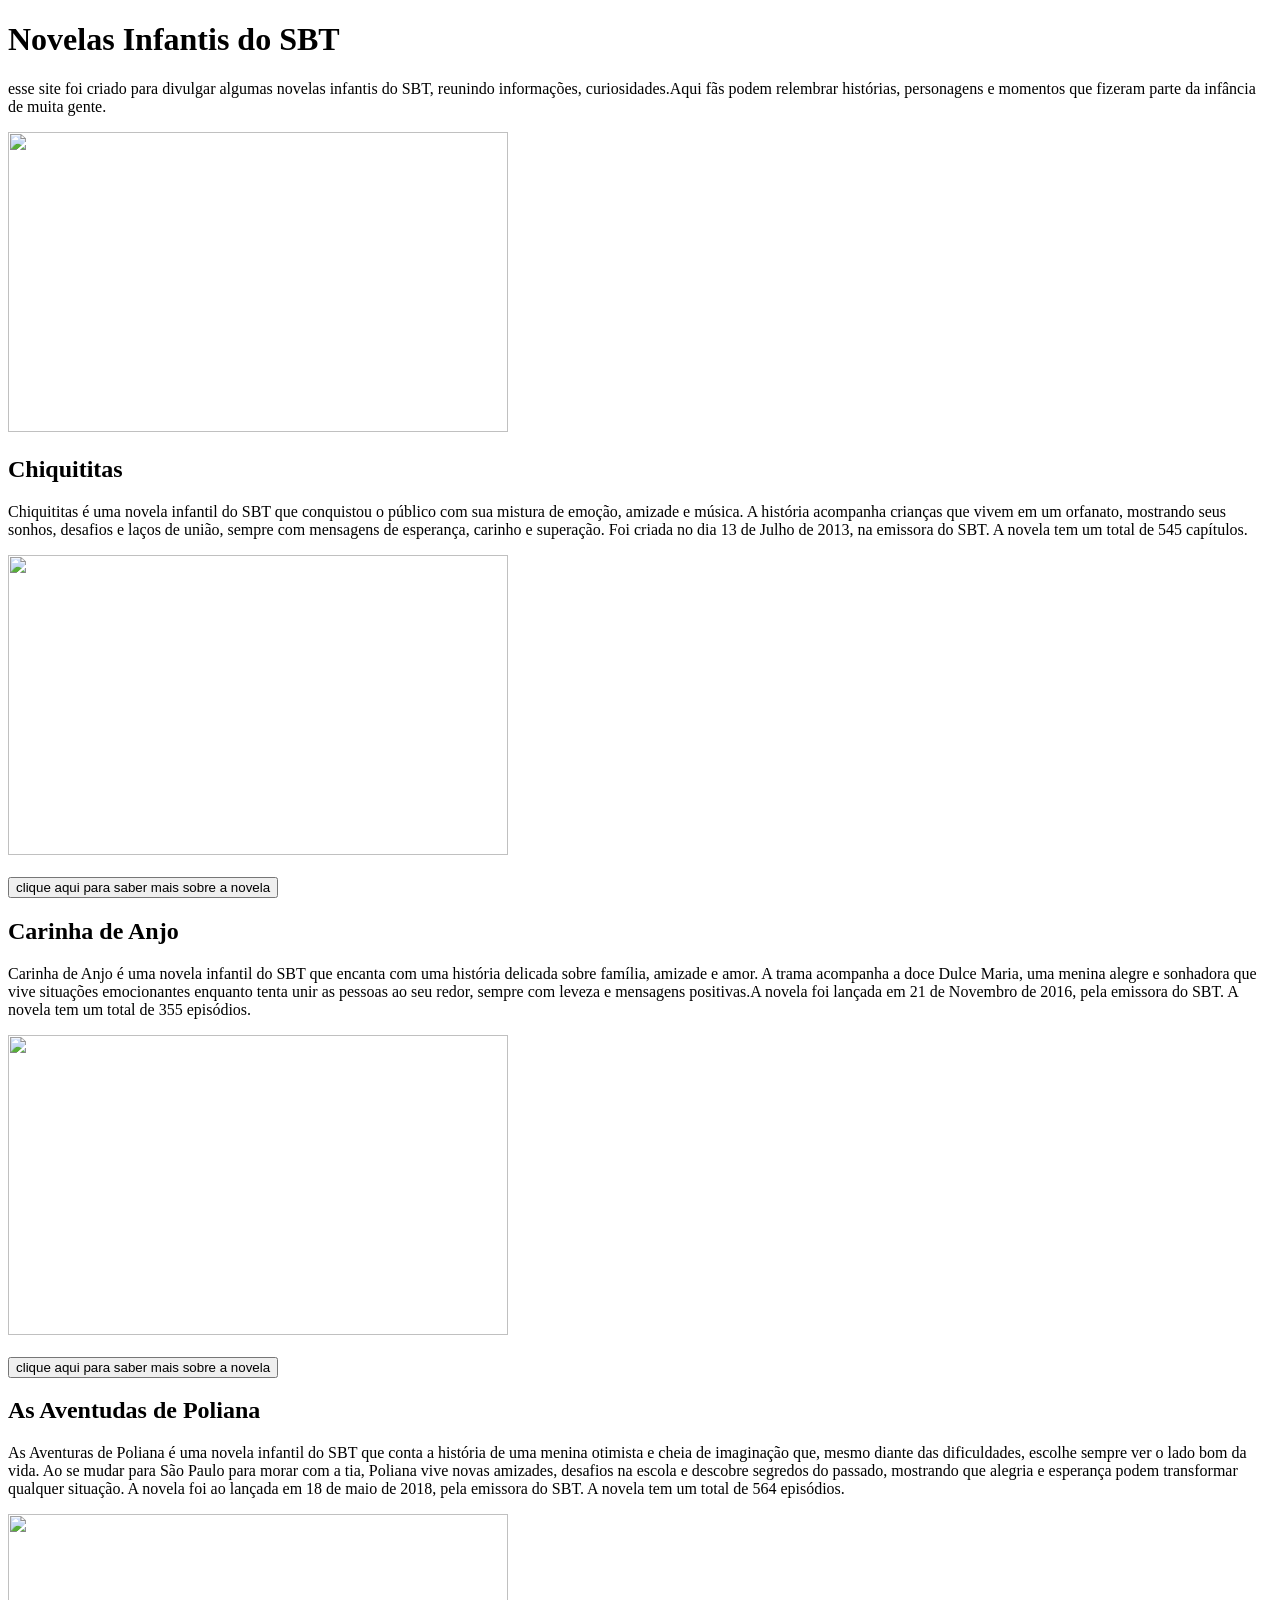
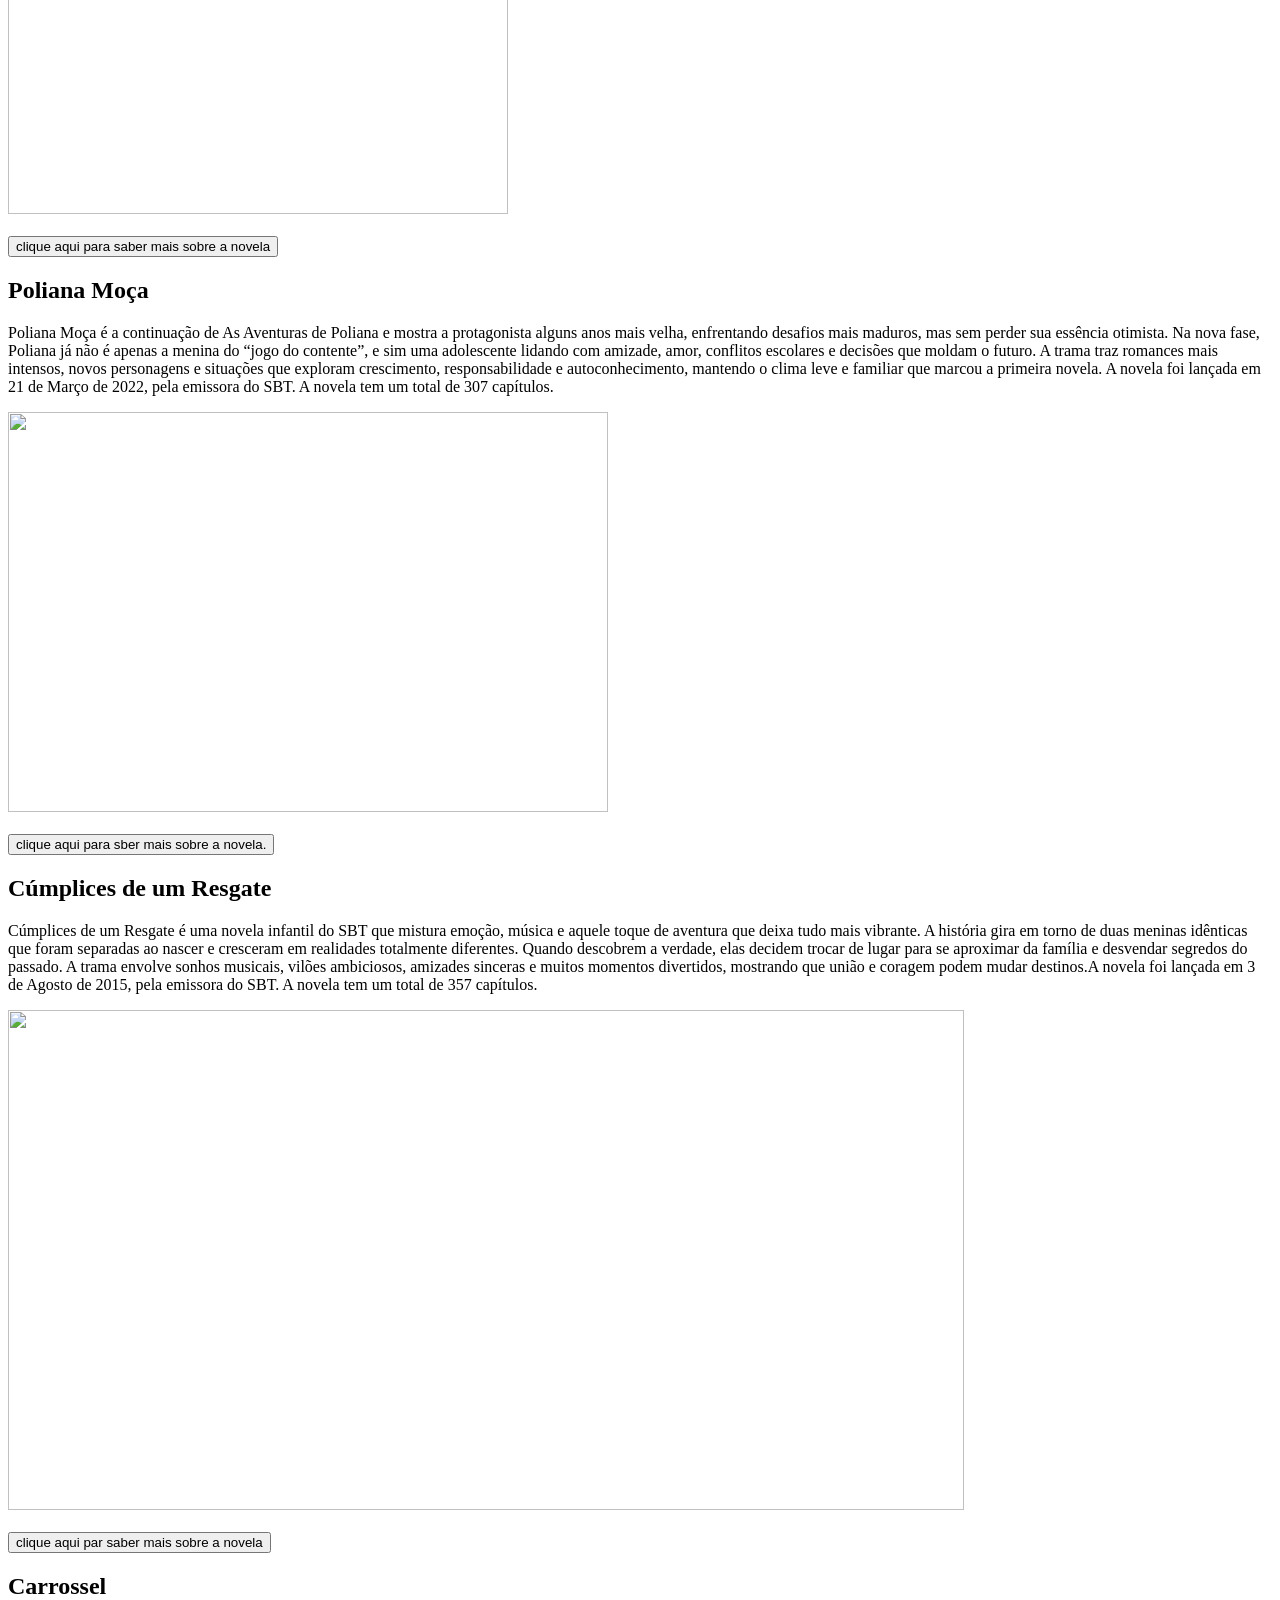
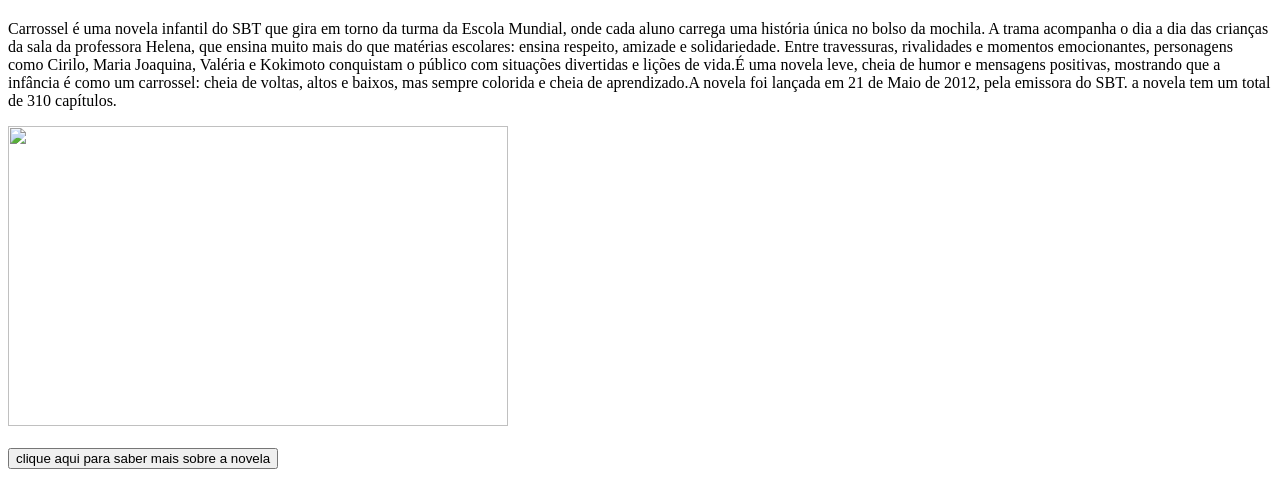
==== index.html @ 581231fd "Add files via upload" ====
<!DOCTYPE html>
<html lang="pt-br">
<head>
    <meta charset="UTF-8">
    <meta name="viewport" content="width=device-width, initial-scale=1.0">
    <title>Clara Site</title>
</head>
<body>
   <h1>Novelas Infantis do SBT</h1> 
   <P>esse site foi criado para divulgar algumas novelas infantis do SBT, reunindo informações, curiosidades.Aqui fãs podem relembrar histórias, personagens e momentos que fizeram parte da infância de muita gente.</P>
<img height="300" width="500" src="https://oplanetatv.clickgratis.com.br/_upload/content/2025/01/20/novelas-infantis-no-sbt-enfrentam-incertezas-emissora-avalia-nova-estrategia-para-dramaturgia-678e34be209c5.webp">

   <h2>Chiquititas</h2>
<p>Chiquititas é uma novela infantil do SBT que conquistou o público com sua mistura de emoção, amizade e música. A história acompanha crianças que vivem em um orfanato, mostrando seus sonhos, desafios e laços de união, sempre com mensagens de esperança, carinho e superação. Foi criada no dia 13 de Julho de 2013, na emissora do SBT. A novela tem um total de 545 capítulos.</p>
<img height="300" width="500" src="https://www.famososecelebridades.com.br/wp-content/uploads/2024/05/CHIQUITITAS-1024x576.jpg">
<br><br><a href="pag2.html"><button>clique aqui para saber mais sobre a novela</button></a>

<h2>Carinha de Anjo</h2>
<p>Carinha de Anjo é uma novela infantil do SBT que encanta com uma história delicada sobre família, amizade e amor. A trama acompanha a doce Dulce Maria, uma menina alegre e sonhadora que vive situações emocionantes enquanto tenta unir as pessoas ao seu redor, sempre com leveza e mensagens positivas.A novela foi lançada em 21 de Novembro de 2016, pela emissora do SBT. A novela tem um total de 355 episódios.</p>
<img height="300" width="500" src="https://img.observatoriodatv.com.br/wp-content/uploads/2016/11/Posadas-da-Coletiva-Carinha-de-Anjo-Foto-Lourival-Ribeiro-5.jpg">
<br><br><a href="pag2.html"><button>clique aqui para saber mais sobre a novela</button></a>

<h2>As Aventudas de Poliana</h2>
<p>As Aventuras de Poliana é uma novela infantil do SBT que conta a história de uma menina otimista e cheia de imaginação que, mesmo diante das dificuldades, escolhe sempre ver o lado bom da vida. Ao se mudar para São Paulo para morar com a tia, Poliana vive novas amizades, desafios na escola e descobre segredos do passado, mostrando que alegria e esperança podem transformar qualquer situação. A novela foi ao lançada em 18 de maio de 2018, pela emissora do SBT. A novela tem um total de 564 episódios.</p>
<img height="300" width="500" src="https://rd1.com.br/wp-content/uploads/2019/02/20190219-image015.jpg">
<br><br><a href="pag2.html"><button>clique aqui para saber mais sobre a novela</button></a>

<h2>Poliana Moça</h2>
<p>Poliana Moça é a continuação de As Aventuras de Poliana e mostra a protagonista alguns anos mais velha, enfrentando desafios mais maduros, mas sem perder sua essência otimista. Na nova fase, Poliana já não é apenas a menina do “jogo do contente”, e sim uma adolescente lidando com amizade, amor, conflitos escolares e decisões que moldam o futuro. A trama traz romances mais intensos, novos personagens e situações que exploram crescimento, responsabilidade e autoconhecimento, mantendo o clima leve e familiar que marcou a primeira novela. A novela foi lançada em 21 de Março de 2022, pela emissora do SBT. A novela tem um total de 307 capítulos.</p>
<img height="400" width="600" src="https://festivalteen.com.br/wp-content/uploads/2022/03/150322-Elenco-Poliana-Moca-Foto-Lourival-Ribeiro-SBT-8-1-scaled-e1647618330706.jpg">
<br><br><a href="pag2.html"><button>clique aqui para sber mais sobre a novela.</button></a>

<h2>Cúmplices de um Resgate</h2>
<p>Cúmplices de um Resgate é uma novela infantil do SBT que mistura emoção, música e aquele toque de aventura que deixa tudo mais vibrante. A história gira em torno de duas meninas idênticas que foram separadas ao nascer e cresceram em realidades totalmente diferentes. Quando descobrem a verdade, elas decidem trocar de lugar para se aproximar da família e desvendar segredos do passado. A trama envolve sonhos musicais, vilões ambiciosos, amizades sinceras e muitos momentos divertidos, mostrando que união e coragem podem mudar destinos.A novela foi lançada em 3 de Agosto de 2015, pela emissora do SBT. A novela tem um total de 357 capítulos.</p>
<img height="500" width="956" src="https://conteudo.imguol.com.br/c/entretenimento/2015/03/16/elenco-de-cumplices-de-um-resgate-tem-primeiro-encontro-antes-das-gravacoes-da-nova-novela-do-sbt-1426541959802_956x500.jpg">
<br><br><a href="pag2.html"><button>clique aqui par saber mais sobre a novela</button></a>

<h2>Carrossel</h2>
<p>Carrossel é uma novela infantil do SBT que gira em torno da turma da Escola Mundial, onde cada aluno carrega uma história única no bolso da mochila. A trama acompanha o dia a dia das crianças da sala da professora Helena, que ensina muito mais do que matérias escolares: ensina respeito, amizade e solidariedade. Entre travessuras, rivalidades e momentos emocionantes, personagens como Cirilo, Maria Joaquina, Valéria e Kokimoto conquistam o público com situações divertidas e lições de vida.É uma novela leve, cheia de humor e mensagens positivas, mostrando que a infância é como um carrossel: cheia de voltas, altos e baixos, mas sempre colorida e cheia de aprendizado.A novela foi lançada em 21 de Maio de 2012, pela emissora do SBT. a novela tem um total de 310 capítulos.</p>
<img height="300" width="500" src="https://noticiasdatv.uol.com.br/media/_versions/artigos_2021/elenco-carrossel-criancas-antes-depois-por-onde-anda-sbt-1905_fixed_large.jpg">
<br><br><a href="pag2.html"><button>clique aqui para saber mais sobre a novela</button></a>








</body>
</html>
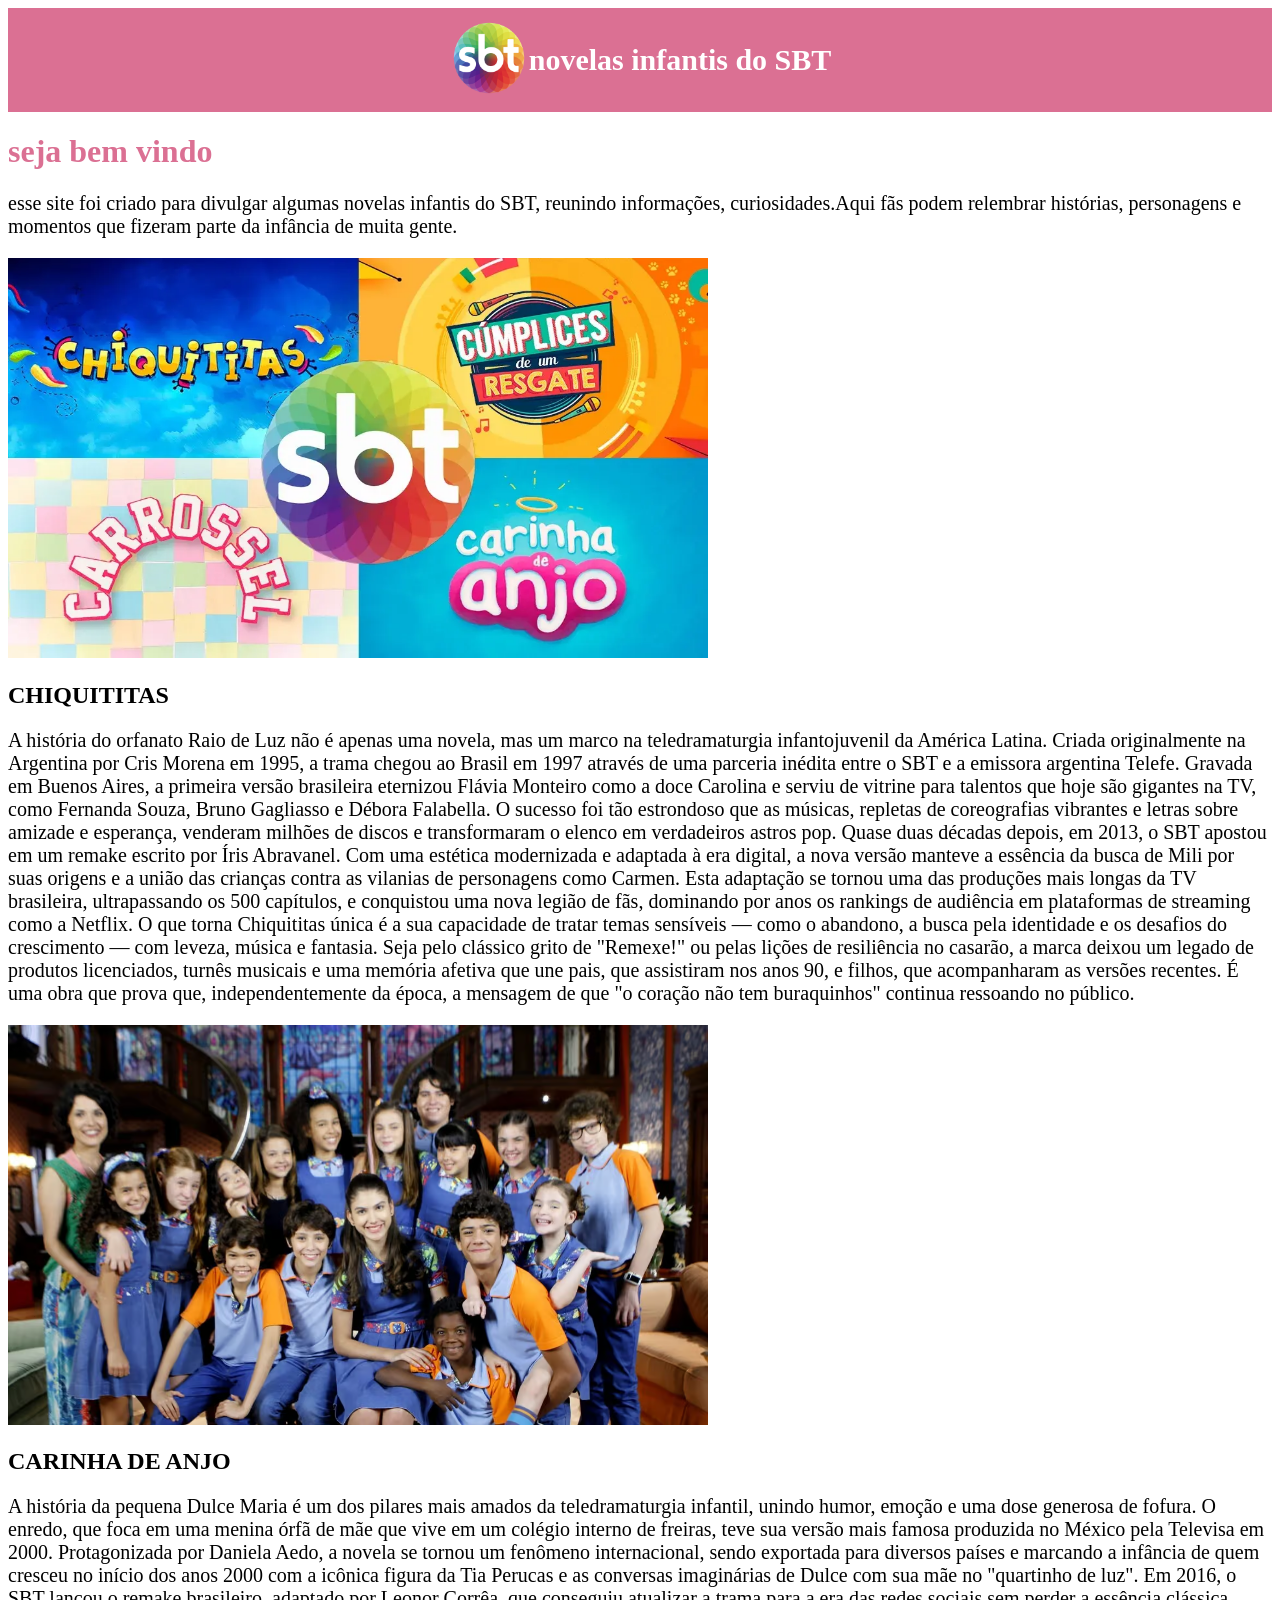
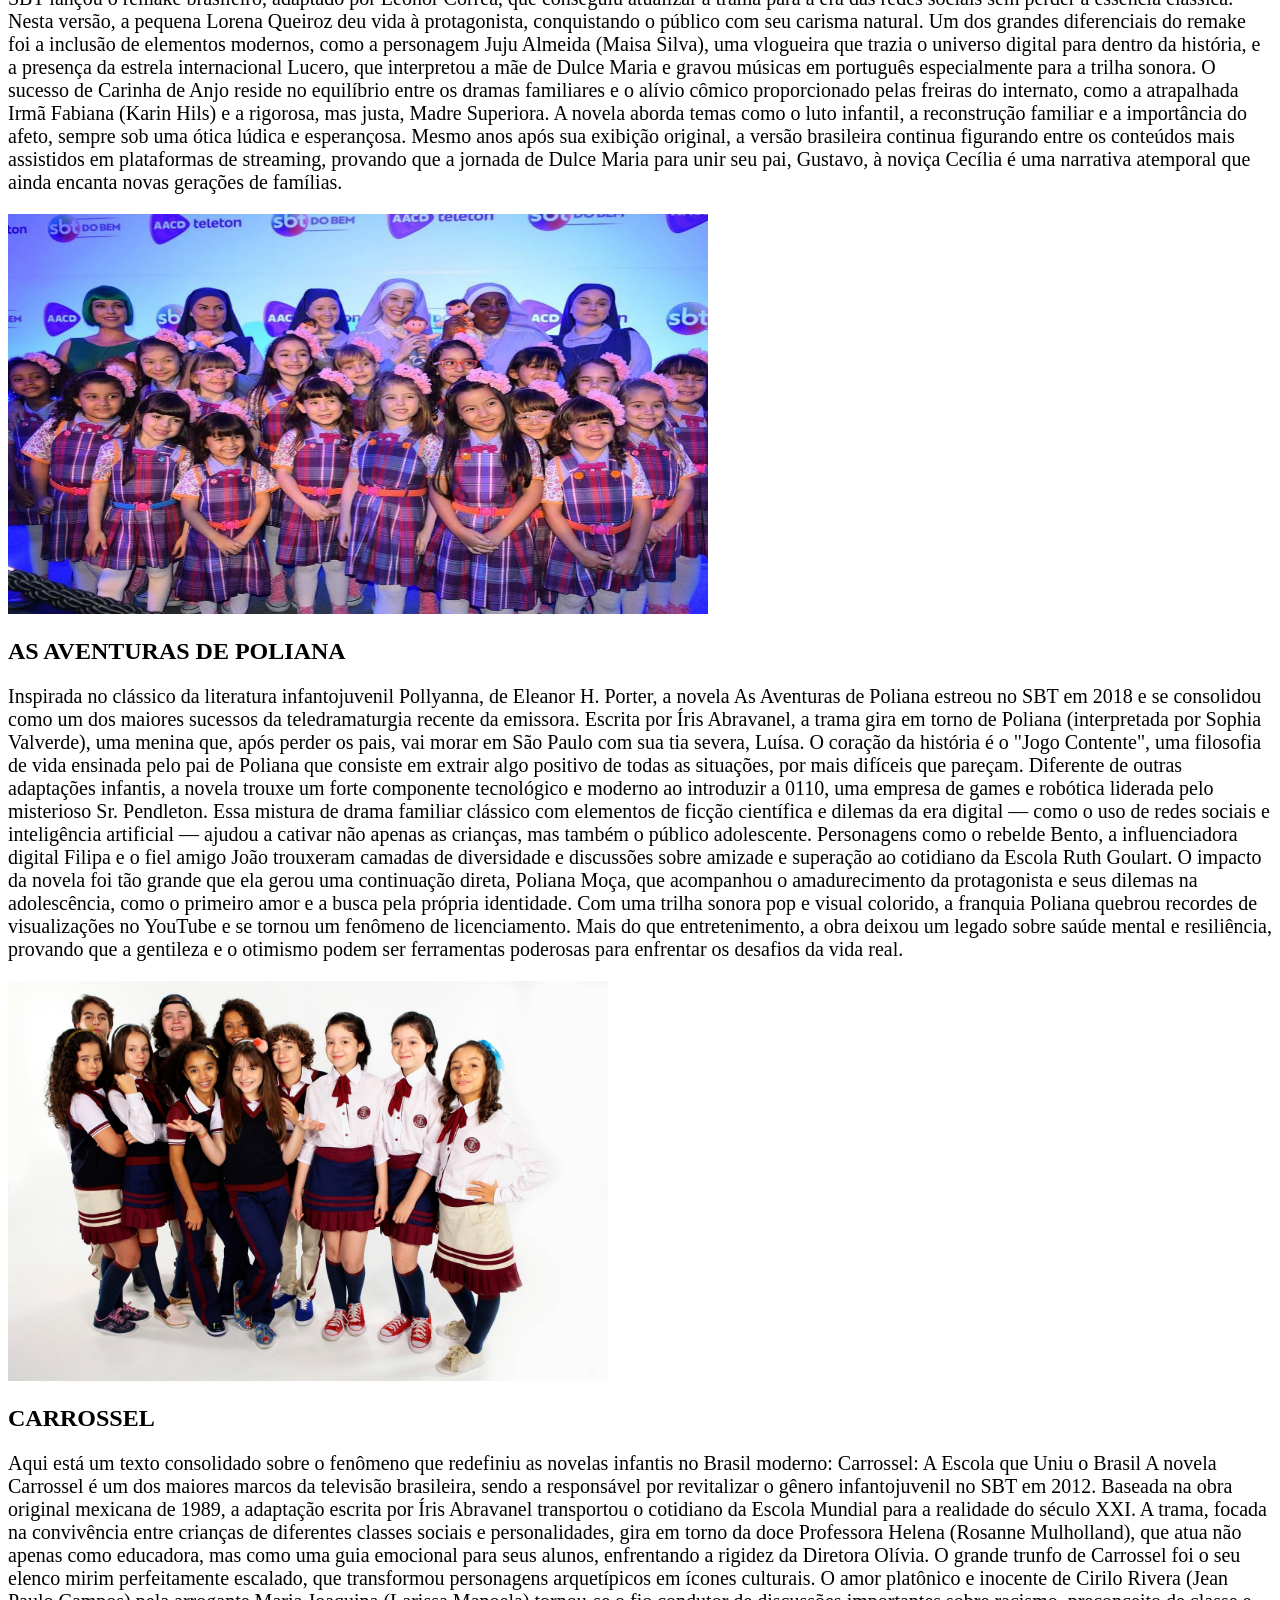
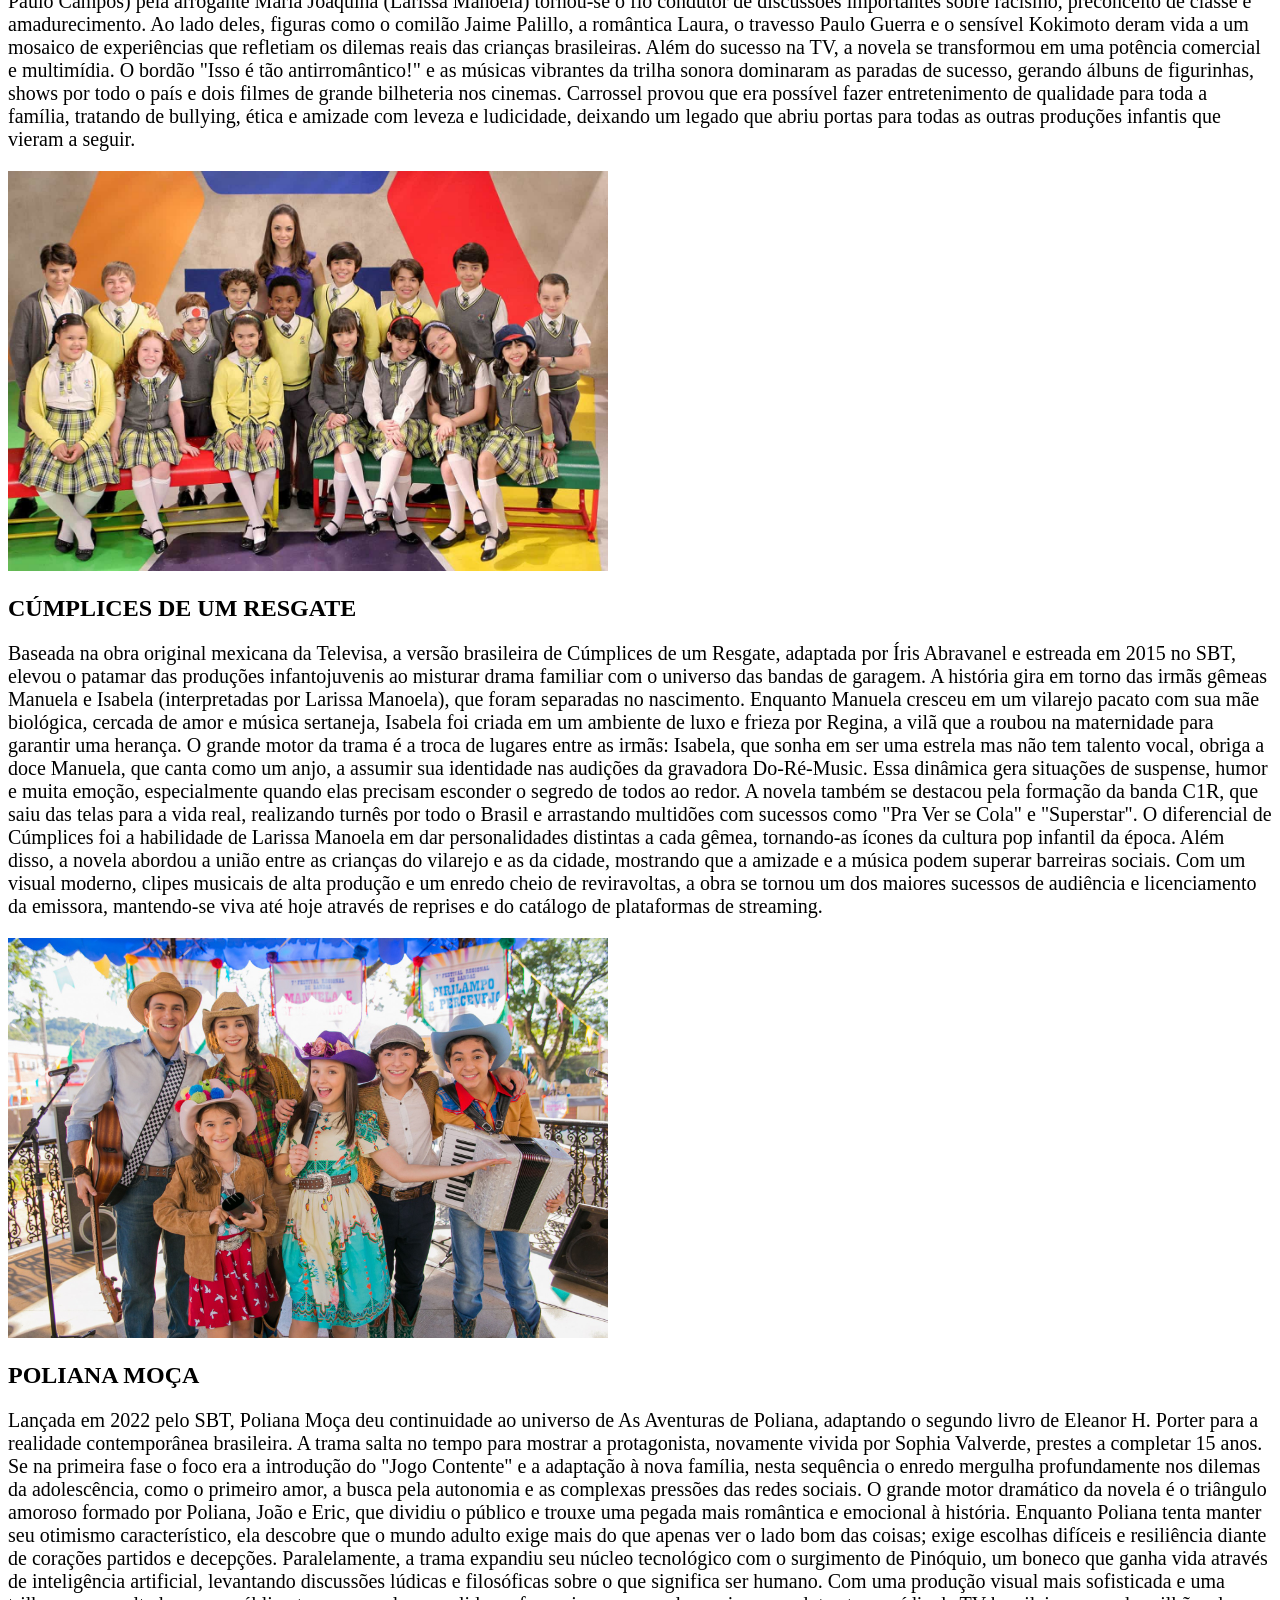
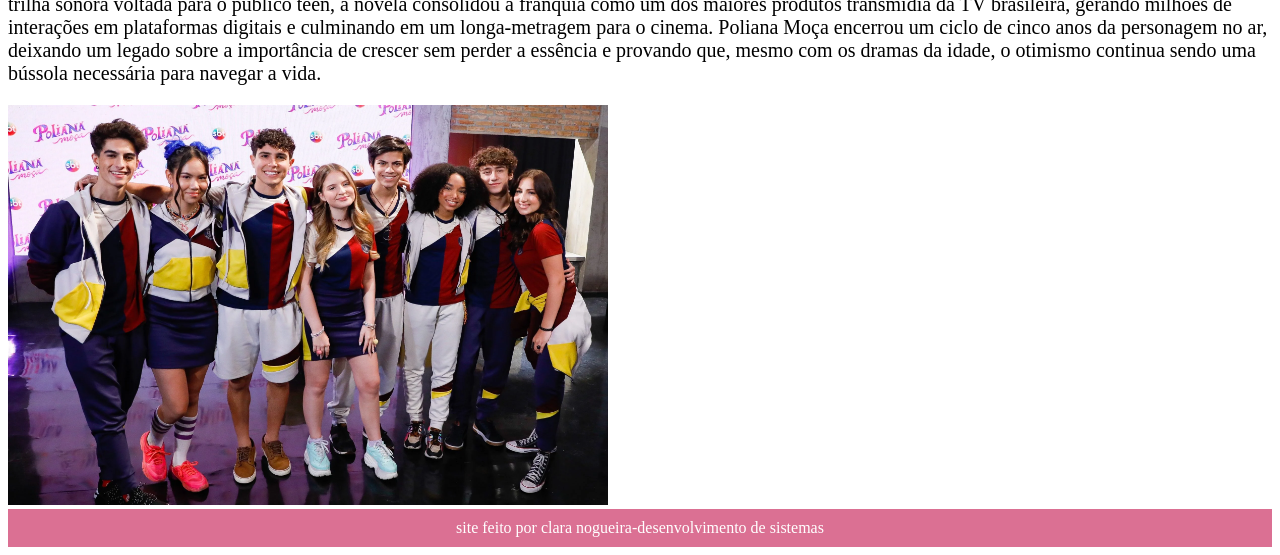
==== commit ac950455: "Add files via upload" ====
--- a/index.html
+++ b/index.html
@@ -1,51 +1,62 @@
-<!DOCTYPE html>
-<html lang="pt-br">
-<head>
-    <meta charset="UTF-8">
-    <meta name="viewport" content="width=device-width, initial-scale=1.0">
-    <title>Clara Site</title>
-</head>
-<body>
-   <h1>Novelas Infantis do SBT</h1> 
-   <P>esse site foi criado para divulgar algumas novelas infantis do SBT, reunindo informações, curiosidades.Aqui fãs podem relembrar histórias, personagens e momentos que fizeram parte da infância de muita gente.</P>
-<img height="300" width="500" src="https://oplanetatv.clickgratis.com.br/_upload/content/2025/01/20/novelas-infantis-no-sbt-enfrentam-incertezas-emissora-avalia-nova-estrategia-para-dramaturgia-678e34be209c5.webp">
-
-   <h2>Chiquititas</h2>
-<p>Chiquititas é uma novela infantil do SBT que conquistou o público com sua mistura de emoção, amizade e música. A história acompanha crianças que vivem em um orfanato, mostrando seus sonhos, desafios e laços de união, sempre com mensagens de esperança, carinho e superação. Foi criada no dia 13 de Julho de 2013, na emissora do SBT. A novela tem um total de 545 capítulos.</p>
-<img height="300" width="500" src="https://www.famososecelebridades.com.br/wp-content/uploads/2024/05/CHIQUITITAS-1024x576.jpg">
-<br><br><a href="pag2.html"><button>clique aqui para saber mais sobre a novela</button></a>
-
-<h2>Carinha de Anjo</h2>
-<p>Carinha de Anjo é uma novela infantil do SBT que encanta com uma história delicada sobre família, amizade e amor. A trama acompanha a doce Dulce Maria, uma menina alegre e sonhadora que vive situações emocionantes enquanto tenta unir as pessoas ao seu redor, sempre com leveza e mensagens positivas.A novela foi lançada em 21 de Novembro de 2016, pela emissora do SBT. A novela tem um total de 355 episódios.</p>
-<img height="300" width="500" src="https://img.observatoriodatv.com.br/wp-content/uploads/2016/11/Posadas-da-Coletiva-Carinha-de-Anjo-Foto-Lourival-Ribeiro-5.jpg">
-<br><br><a href="pag2.html"><button>clique aqui para saber mais sobre a novela</button></a>
-
-<h2>As Aventudas de Poliana</h2>
-<p>As Aventuras de Poliana é uma novela infantil do SBT que conta a história de uma menina otimista e cheia de imaginação que, mesmo diante das dificuldades, escolhe sempre ver o lado bom da vida. Ao se mudar para São Paulo para morar com a tia, Poliana vive novas amizades, desafios na escola e descobre segredos do passado, mostrando que alegria e esperança podem transformar qualquer situação. A novela foi ao lançada em 18 de maio de 2018, pela emissora do SBT. A novela tem um total de 564 episódios.</p>
-<img height="300" width="500" src="https://rd1.com.br/wp-content/uploads/2019/02/20190219-image015.jpg">
-<br><br><a href="pag2.html"><button>clique aqui para saber mais sobre a novela</button></a>
-
-<h2>Poliana Moça</h2>
-<p>Poliana Moça é a continuação de As Aventuras de Poliana e mostra a protagonista alguns anos mais velha, enfrentando desafios mais maduros, mas sem perder sua essência otimista. Na nova fase, Poliana já não é apenas a menina do “jogo do contente”, e sim uma adolescente lidando com amizade, amor, conflitos escolares e decisões que moldam o futuro. A trama traz romances mais intensos, novos personagens e situações que exploram crescimento, responsabilidade e autoconhecimento, mantendo o clima leve e familiar que marcou a primeira novela. A novela foi lançada em 21 de Março de 2022, pela emissora do SBT. A novela tem um total de 307 capítulos.</p>
-<img height="400" width="600" src="https://festivalteen.com.br/wp-content/uploads/2022/03/150322-Elenco-Poliana-Moca-Foto-Lourival-Ribeiro-SBT-8-1-scaled-e1647618330706.jpg">
-<br><br><a href="pag2.html"><button>clique aqui para sber mais sobre a novela.</button></a>
-
-<h2>Cúmplices de um Resgate</h2>
-<p>Cúmplices de um Resgate é uma novela infantil do SBT que mistura emoção, música e aquele toque de aventura que deixa tudo mais vibrante. A história gira em torno de duas meninas idênticas que foram separadas ao nascer e cresceram em realidades totalmente diferentes. Quando descobrem a verdade, elas decidem trocar de lugar para se aproximar da família e desvendar segredos do passado. A trama envolve sonhos musicais, vilões ambiciosos, amizades sinceras e muitos momentos divertidos, mostrando que união e coragem podem mudar destinos.A novela foi lançada em 3 de Agosto de 2015, pela emissora do SBT. A novela tem um total de 357 capítulos.</p>
-<img height="500" width="956" src="https://conteudo.imguol.com.br/c/entretenimento/2015/03/16/elenco-de-cumplices-de-um-resgate-tem-primeiro-encontro-antes-das-gravacoes-da-nova-novela-do-sbt-1426541959802_956x500.jpg">
-<br><br><a href="pag2.html"><button>clique aqui par saber mais sobre a novela</button></a>
-
-<h2>Carrossel</h2>
-<p>Carrossel é uma novela infantil do SBT que gira em torno da turma da Escola Mundial, onde cada aluno carrega uma história única no bolso da mochila. A trama acompanha o dia a dia das crianças da sala da professora Helena, que ensina muito mais do que matérias escolares: ensina respeito, amizade e solidariedade. Entre travessuras, rivalidades e momentos emocionantes, personagens como Cirilo, Maria Joaquina, Valéria e Kokimoto conquistam o público com situações divertidas e lições de vida.É uma novela leve, cheia de humor e mensagens positivas, mostrando que a infância é como um carrossel: cheia de voltas, altos e baixos, mas sempre colorida e cheia de aprendizado.A novela foi lançada em 21 de Maio de 2012, pela emissora do SBT. a novela tem um total de 310 capítulos.</p>
-<img height="300" width="500" src="https://noticiasdatv.uol.com.br/media/_versions/artigos_2021/elenco-carrossel-criancas-antes-depois-por-onde-anda-sbt-1905_fixed_large.jpg">
-<br><br><a href="pag2.html"><button>clique aqui para saber mais sobre a novela</button></a>
-
-
-
-
-
-
-
-
-</body>
+<!DOCTYPE html>
+<html lang="pt-br">
+<head>
+    <meta charset="UTF-8">
+    <meta name="viewport" content="width=device-width, initial-scale=1.0">
+    <title>clara 02</title>
+    <link rel="stylesheet" href="style.css">
+</head>
+<body>
+    <header>
+        <img height="80" width="80" src="imagens/logo sbt.png" alt="">
+    <h2>novelas infantis do SBT</h2>
+    </header>
+<main>
+  <h1>seja bem vindo</h1>
+    <p>esse site foi criado para divulgar algumas novelas infantis do SBT, reunindo informações, curiosidades.Aqui fãs podem relembrar histórias, personagens e momentos que fizeram parte da infância de muita gente.</p>
+<img height="400" width="700" src="imagens/novelas.webp">
+
+    <h2>CHIQUITITAS</h2>
+    <p>A história do orfanato Raio de Luz não é apenas uma novela, mas um marco na teledramaturgia infantojuvenil da América Latina. Criada originalmente na Argentina por Cris Morena em 1995, a trama chegou ao Brasil em 1997 através de uma parceria inédita entre o SBT e a emissora argentina Telefe. Gravada em Buenos Aires, a primeira versão brasileira eternizou Flávia Monteiro como a doce Carolina e serviu de vitrine para talentos que hoje são gigantes na TV, como Fernanda Souza, Bruno Gagliasso e Débora Falabella. O sucesso foi tão estrondoso que as músicas, repletas de coreografias vibrantes e letras sobre amizade e esperança, venderam milhões de discos e transformaram o elenco em verdadeiros astros pop. Quase duas décadas depois, em 2013, o SBT apostou em um remake escrito por Íris Abravanel. Com uma estética modernizada e adaptada à era digital, a nova versão manteve a essência da busca de Mili por suas origens e a união das crianças contra as vilanias de personagens como Carmen. Esta adaptação se tornou uma das produções mais longas da TV brasileira, ultrapassando os 500 capítulos, e conquistou uma nova legião de fãs, dominando por anos os rankings de audiência em plataformas de streaming como a Netflix. O que torna Chiquititas única é a sua capacidade de tratar temas sensíveis — como o abandono, a busca pela identidade e os desafios do crescimento — com leveza, música e fantasia. Seja pelo clássico grito de "Remexe!" ou pelas lições de resiliência no casarão, a marca deixou um legado de produtos licenciados, turnês musicais e uma memória afetiva que une pais, que assistiram nos anos 90, e filhos, que acompanharam as versões recentes. É uma obra que prova que, independentemente da época, a mensagem de que "o coração não tem buraquinhos" continua ressoando no público.</p>
+<img height="400" width="700" src="imagens/chiquititas.jpg">
+
+<h2>CARINHA DE ANJO</h2>
+<p>A história da pequena Dulce Maria é um dos pilares mais amados da teledramaturgia infantil, unindo humor, emoção e uma dose generosa de fofura. O enredo, que foca em uma menina órfã de mãe que vive em um colégio interno de freiras, teve sua versão mais famosa produzida no México pela Televisa em 2000. Protagonizada por Daniela Aedo, a novela se tornou um fenômeno internacional, sendo exportada para diversos países e marcando a infância de quem cresceu no início dos anos 2000 com a icônica figura da Tia Perucas e as conversas imaginárias de Dulce com sua mãe no "quartinho de luz". Em 2016, o SBT lançou o remake brasileiro, adaptado por Leonor Corrêa, que conseguiu atualizar a trama para a era das redes sociais sem perder a essência clássica. Nesta versão, a pequena Lorena Queiroz deu vida à protagonista, conquistando o público com seu carisma natural. Um dos grandes diferenciais do remake foi a inclusão de elementos modernos, como a personagem Juju Almeida (Maisa Silva), uma vlogueira que trazia o universo digital para dentro da história, e a presença da estrela internacional Lucero, que interpretou a mãe de Dulce Maria e gravou músicas em português especialmente para a trilha sonora. O sucesso de Carinha de Anjo reside no equilíbrio entre os dramas familiares e o alívio cômico proporcionado pelas freiras do internato, como a atrapalhada Irmã Fabiana (Karin Hils) e a rigorosa, mas justa, Madre Superiora. A novela aborda temas como o luto infantil, a reconstrução familiar e a importância do afeto, sempre sob uma ótica lúdica e esperançosa. Mesmo anos após sua exibição original, a versão brasileira continua figurando entre os conteúdos mais assistidos em plataformas de streaming, provando que a jornada de Dulce Maria para unir seu pai, Gustavo, à noviça Cecília é uma narrativa atemporal que ainda encanta novas gerações de famílias.</p>
+<img height="400" width="700" src="imagens/carinha de anjo.jpg">
+
+<h2>AS AVENTURAS DE POLIANA</h2>
+<p>Inspirada no clássico da literatura infantojuvenil Pollyanna, de Eleanor H. Porter, a novela As Aventuras de Poliana estreou no SBT em 2018 e se consolidou como um dos maiores sucessos da teledramaturgia recente da emissora. Escrita por Íris Abravanel, a trama gira em torno de Poliana (interpretada por Sophia Valverde), uma menina que, após perder os pais, vai morar em São Paulo com sua tia severa, Luísa. O coração da história é o "Jogo Contente", uma filosofia de vida ensinada pelo pai de Poliana que consiste em extrair algo positivo de todas as situações, por mais difíceis que pareçam. Diferente de outras adaptações infantis, a novela trouxe um forte componente tecnológico e moderno ao introduzir a 0110, uma empresa de games e robótica liderada pelo misterioso Sr. Pendleton. Essa mistura de drama familiar clássico com elementos de ficção científica e dilemas da era digital — como o uso de redes sociais e inteligência artificial — ajudou a cativar não apenas as crianças, mas também o público adolescente. Personagens como o rebelde Bento, a influenciadora digital Filipa e o fiel amigo João trouxeram camadas de diversidade e discussões sobre amizade e superação ao cotidiano da Escola Ruth Goulart. O impacto da novela foi tão grande que ela gerou uma continuação direta, Poliana Moça, que acompanhou o amadurecimento da protagonista e seus dilemas na adolescência, como o primeiro amor e a busca pela própria identidade. Com uma trilha sonora pop e visual colorido, a franquia Poliana quebrou recordes de visualizações no YouTube e se tornou um fenômeno de licenciamento. Mais do que entretenimento, a obra deixou um legado sobre saúde mental e resiliência, provando que a gentileza e o otimismo podem ser ferramentas poderosas para enfrentar os desafios da vida real.</p>
+<img height="400" width="600" src="imagens/as aventuras de poliana.jpg">
+
+<h2>CARROSSEL</h2>
+<p>Aqui está um texto consolidado sobre o fenômeno que redefiniu as novelas infantis no Brasil moderno: Carrossel: A Escola que Uniu o Brasil A novela Carrossel é um dos maiores marcos da televisão brasileira, sendo a responsável por revitalizar o gênero infantojuvenil no SBT em 2012. Baseada na obra original mexicana de 1989, a adaptação escrita por Íris Abravanel transportou o cotidiano da Escola Mundial para a realidade do século XXI. A trama, focada na convivência entre crianças de diferentes classes sociais e personalidades, gira em torno da doce Professora Helena (Rosanne Mulholland), que atua não apenas como educadora, mas como uma guia emocional para seus alunos, enfrentando a rigidez da Diretora Olívia. O grande trunfo de Carrossel foi o seu elenco mirim perfeitamente escalado, que transformou personagens arquetípicos em ícones culturais. O amor platônico e inocente de Cirilo Rivera (Jean Paulo Campos) pela arrogante Maria Joaquina (Larissa Manoela) tornou-se o fio condutor de discussões importantes sobre racismo, preconceito de classe e amadurecimento. Ao lado deles, figuras como o comilão Jaime Palillo, a romântica Laura, o travesso Paulo Guerra e o sensível Kokimoto deram vida a um mosaico de experiências que refletiam os dilemas reais das crianças brasileiras. Além do sucesso na TV, a novela se transformou em uma potência comercial e multimídia. O bordão "Isso é tão antirromântico!" e as músicas vibrantes da trilha sonora dominaram as paradas de sucesso, gerando álbuns de figurinhas, shows por todo o país e dois filmes de grande bilheteria nos cinemas. Carrossel provou que era possível fazer entretenimento de qualidade para toda a família, tratando de bullying, ética e amizade com leveza e ludicidade, deixando um legado que abriu portas para todas as outras produções infantis que vieram a seguir.</p>
+<img height="400" width="600" src="imagens/carrossel.jpg">
+
+<h2>CÚMPLICES DE UM RESGATE</h2>
+<p>Baseada na obra original mexicana da Televisa, a versão brasileira de Cúmplices de um Resgate, adaptada por Íris Abravanel e estreada em 2015 no SBT, elevou o patamar das produções infantojuvenis ao misturar drama familiar com o universo das bandas de garagem. A história gira em torno das irmãs gêmeas Manuela e Isabela (interpretadas por Larissa Manoela), que foram separadas no nascimento. Enquanto Manuela cresceu em um vilarejo pacato com sua mãe biológica, cercada de amor e música sertaneja, Isabela foi criada em um ambiente de luxo e frieza por Regina, a vilã que a roubou na maternidade para garantir uma herança. O grande motor da trama é a troca de lugares entre as irmãs: Isabela, que sonha em ser uma estrela mas não tem talento vocal, obriga a doce Manuela, que canta como um anjo, a assumir sua identidade nas audições da gravadora Do-Ré-Music. Essa dinâmica gera situações de suspense, humor e muita emoção, especialmente quando elas precisam esconder o segredo de todos ao redor. A novela também se destacou pela formação da banda C1R, que saiu das telas para a vida real, realizando turnês por todo o Brasil e arrastando multidões com sucessos como "Pra Ver se Cola" e "Superstar". O diferencial de Cúmplices foi a habilidade de Larissa Manoela em dar personalidades distintas a cada gêmea, tornando-as ícones da cultura pop infantil da época. Além disso, a novela abordou a união entre as crianças do vilarejo e as da cidade, mostrando que a amizade e a música podem superar barreiras sociais. Com um visual moderno, clipes musicais de alta produção e um enredo cheio de reviravoltas, a obra se tornou um dos maiores sucessos de audiência e licenciamento da emissora, mantendo-se viva até hoje através de reprises e do catálogo de plataformas de streaming.</p>
+<img height="400" width="600" src="imagens/cumplices de um resgate.jpg">
+
+<h2>POLIANA MOÇA</h2>
+<p>Lançada em 2022 pelo SBT, Poliana Moça deu continuidade ao universo de As Aventuras de Poliana, adaptando o segundo livro de Eleanor H. Porter para a realidade contemporânea brasileira. A trama salta no tempo para mostrar a protagonista, novamente vivida por Sophia Valverde, prestes a completar 15 anos. Se na primeira fase o foco era a introdução do "Jogo Contente" e a adaptação à nova família, nesta sequência o enredo mergulha profundamente nos dilemas da adolescência, como o primeiro amor, a busca pela autonomia e as complexas pressões das redes sociais. O grande motor dramático da novela é o triângulo amoroso formado por Poliana, João e Eric, que dividiu o público e trouxe uma pegada mais romântica e emocional à história. Enquanto Poliana tenta manter seu otimismo característico, ela descobre que o mundo adulto exige mais do que apenas ver o lado bom das coisas; exige escolhas difíceis e resiliência diante de corações partidos e decepções. Paralelamente, a trama expandiu seu núcleo tecnológico com o surgimento de Pinóquio, um boneco que ganha vida através de inteligência artificial, levantando discussões lúdicas e filosóficas sobre o que significa ser humano. Com uma produção visual mais sofisticada e uma trilha sonora voltada para o público teen, a novela consolidou a franquia como um dos maiores produtos transmídia da TV brasileira, gerando milhões de interações em plataformas digitais e culminando em um longa-metragem para o cinema. Poliana Moça encerrou um ciclo de cinco anos da personagem no ar, deixando um legado sobre a importância de crescer sem perder a essência e provando que, mesmo com os dramas da idade, o otimismo continua sendo uma bússola necessária para navegar a vida.</p>
+<img height="400" width="600" src="imagens/poliana moça.webp">
+
+</main>
+    <footer>site feito por clara nogueira-desenvolvimento de sistemas</footer>
+
+
+
+
+
+
+
+
+
+
+
+
+
+
+
+
+</body>
 </html>
--- a/style.css
+++ b/style.css
@@ -0,0 +1,36 @@
+body{
+    display: flex;
+    flex-direction: column;
+    min-height: 100vh;
+}
+
+main{
+    flex: 1;
+}
+
+h1{
+    
+    color: palevioletred;
+}
+
+p{
+    font-size: 20px;
+}
+
+header{
+    background-color: palevioletred;
+    color: white;
+    padding: 10px;
+    font-size: 20px;
+    display: flex;
+    justify-content: center;
+}
+
+
+footer{
+    background-color: palevioletred;
+    font-size: 16px;
+    color: white;
+    text-align: center;
+    padding: 10px;
+}
